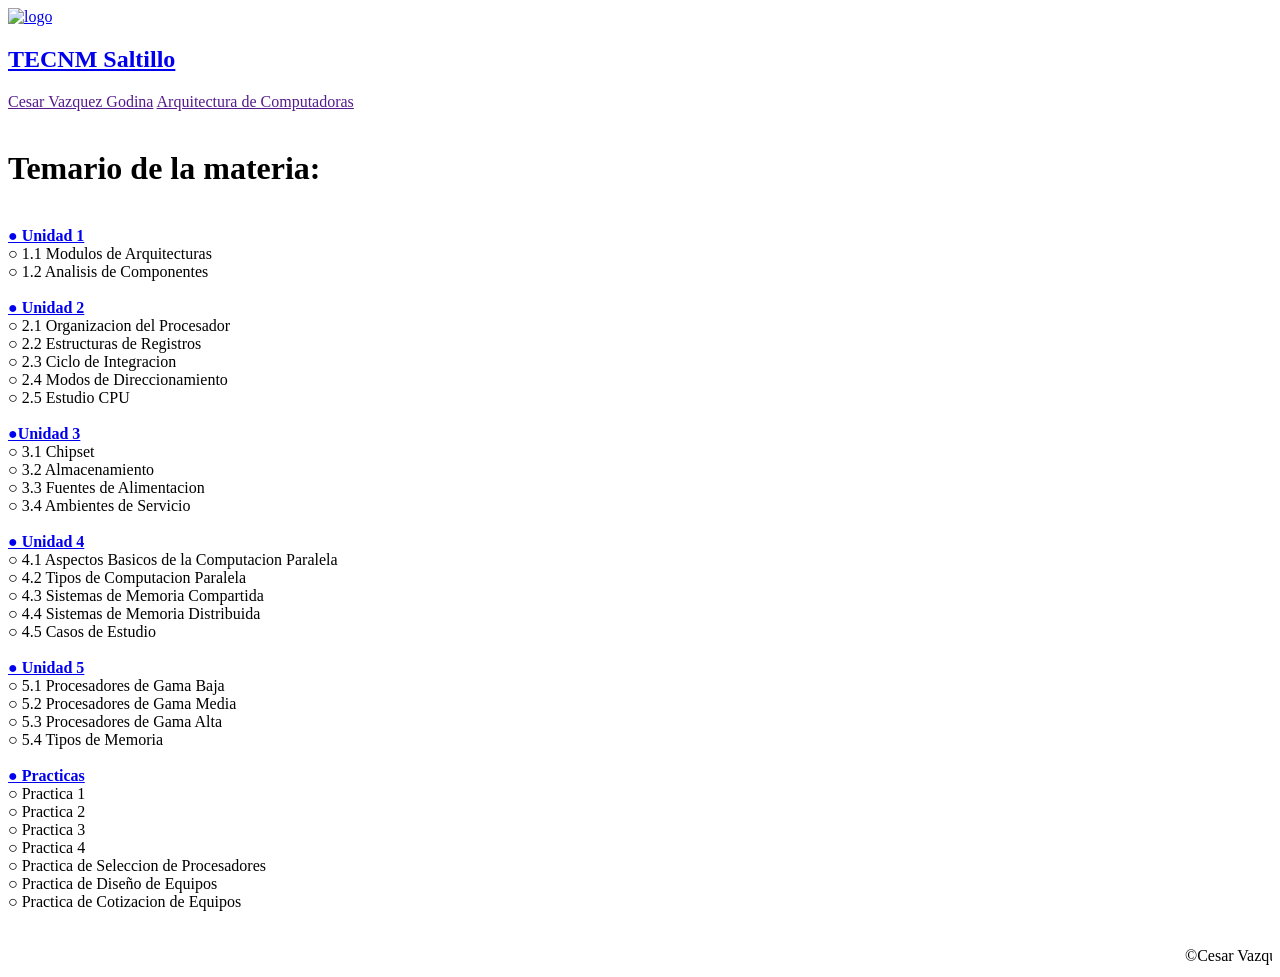
==== index.html @ 59d1faf1 "Update index.html" ====
<!DOCTYPE html>
<html lang="en">
    <head>
        <link rel="stylesheet" href="\css\pagina.css">
        <meta charset="UTF-8">
        <meta http-equiv="X-UA-Compatible"
        content="IE-edge">
        <meta name="viewport"
        content="width-device-width, initial-scale=1.
        0">
        <title>Arquitectura</title>
    </head>

    <body>
        <header>
            <a href="https://saltillo.tecnm.mx/" class="logo">
                <img src="C:\Users\Enduser\Documents\Pagina_Arqui\img\escudo_2977c841a7.png" alt="logo" class="logo-img">
                <h2 class="logo-nombre"> TECNM Saltillo</h2>
            </a>

            <nav>
                <a href="" class="link">Cesar Vazquez Godina</a>
                <a href="" class="link">Arquitectura de Computadoras</a>
            </nav>
        </header>

        <br>

        <main>
            <div class="Temario">
                <b><h1>Temario de la materia:</h1></b>
                <br>
                    <b><a href="C:\Users\Enduser\Documents\Pagina_Arqui\Unidad1.html">● Unidad 1</a></b>
                    <br>○ 1.1 Modulos de Arquitecturas
                    <br>○ 1.2 Analisis de Componentes

                    <b><br><br><a href="C:\Users\Enduser\Documents\Pagina_Arqui\Unidad2.html">● Unidad 2</a></b>
                    <br>○ 2.1 Organizacion del Procesador
                    <br>○ 2.2 Estructuras de Registros
                    <br>○ 2.3 Ciclo de Integracion
                    <br>○ 2.4 Modos de Direccionamiento
                    <br>○ 2.5 Estudio CPU

                    <b><br><br><a href="C:\Users\Enduser\Documents\Pagina_Arqui\Unidad3.html">●Unidad 3</a></b>
                    <br>○ 3.1 Chipset
                    <br>○ 3.2 Almacenamiento 
                    <br>○ 3.3 Fuentes de Alimentacion
                    <br>○ 3.4 Ambientes de Servicio

                    <b><br><br><a href="C:\Users\Enduser\Documents\Pagina_Arqui\Unidad4.html">● Unidad 4</a></b>
                    <br>○ 4.1 Aspectos Basicos de la Computacion Paralela
                    <br>○ 4.2 Tipos de Computacion Paralela
                    <br>○ 4.3 Sistemas de Memoria Compartida
                    <br>○ 4.4 Sistemas de Memoria Distribuida
                    <br>○ 4.5 Casos de Estudio 

                    <b><br><br><a href="C:\Users\Enduser\Documents\Pagina_Arqui\Unidad5.html">● Unidad 5</a></b>
                    <br>○ 5.1 Procesadores de Gama Baja 
                    <br>○ 5.2 Procesadores de Gama Media 
                    <br>○ 5.3 Procesadores de Gama Alta 
                    <br>○ 5.4 Tipos de Memoria 

                    <b><br><br><a href="C:\Users\Enduser\Documents\Pagina_Arqui\Practicas.html">● Practicas</a></b>
                    <br>○ Practica 1
                    <br>○ Practica 2
                    <br>○ Practica 3
                    <br>○ Practica 4
                    <br>○ Practica de Seleccion de Procesadores
                    <br>○ Practica de Diseño de Equipos 
                    <br>○ Practica de Cotizacion de Equipos 
            </div>
        </main>


    </body>

    <br> 
    
    <footer>
        <marquee  direction="left"><br>©Cesar Vazquez Godina - Arquitectura de Computadoras - 2025 - Todos los derechos reservados</marquee>
        <br>
    </footer>

</html>
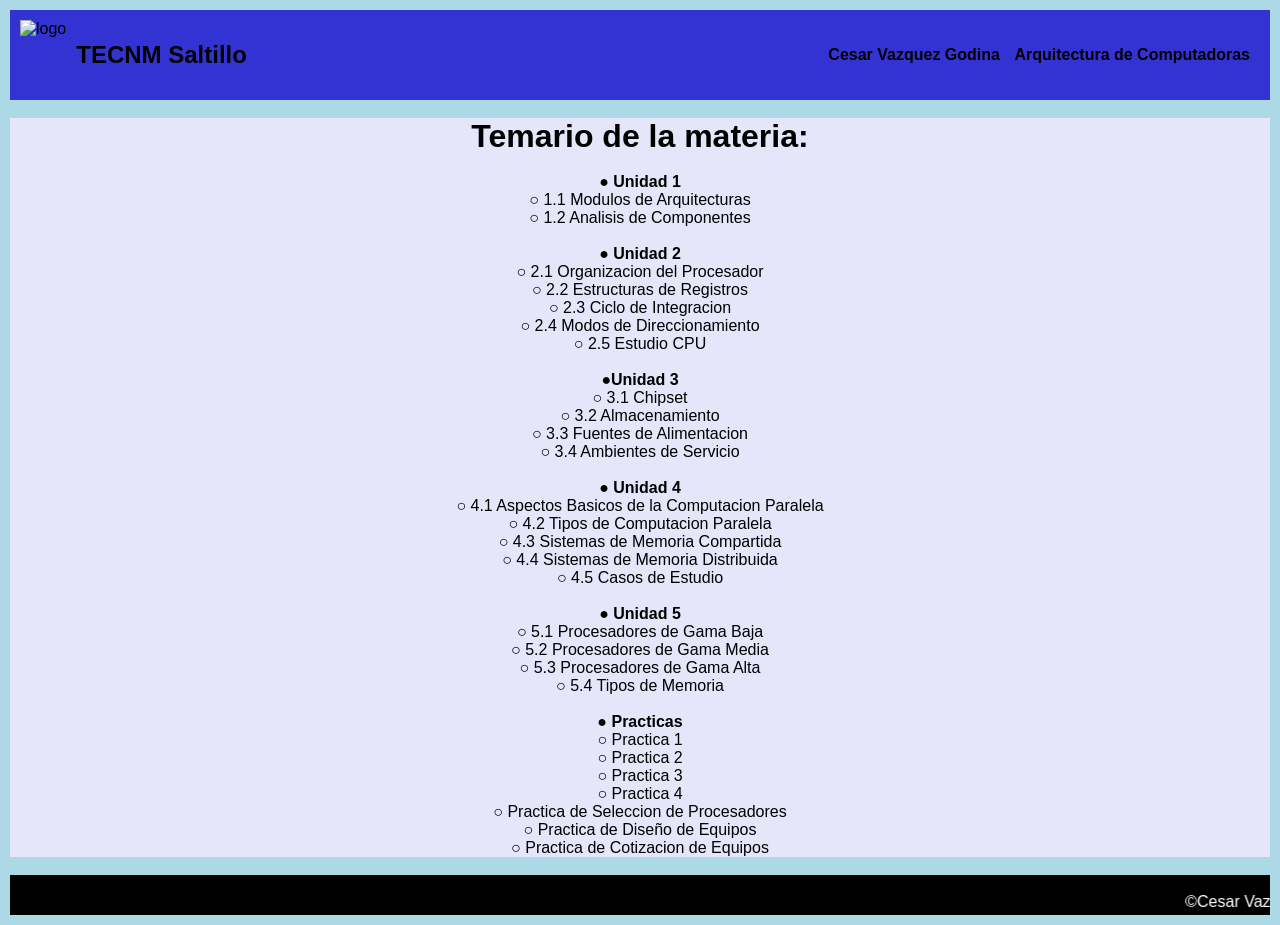
==== commit ad67f42b: "Update index.html" ====
--- a/index.html
+++ b/index.html
@@ -1,7 +1,7 @@
 <!DOCTYPE html>
 <html lang="en">
     <head>
-        <link rel="stylesheet" href="\css\pagina.css">
+        <link rel="stylesheet" href="css/pagina.css">
         <meta charset="UTF-8">
         <meta http-equiv="X-UA-Compatible"
         content="IE-edge">
@@ -82,3 +82,4 @@
     </footer>
 
 </html>
+
--- a/css/pagina.css
+++ b/css/pagina.css
@@ -0,0 +1,132 @@
+header{
+    display: flex;
+    min-height: 70px;
+    background-color: rgb(51, 51, 212);
+    justify-content: space-between;
+    align-items: center;
+    padding: 10px;
+}
+
+body{
+    background-color: lightblue;
+    font-family: sans-serif;
+    margin: 0;
+    align-items: center;
+    align-content: center;
+    padding: 10px;
+}
+
+a{
+    text-decoration: none;
+    color: black;
+}
+
+footer{
+    background-color: black;
+}
+
+marquee{
+    color: white;
+}
+
+.logo{
+    display: flex;
+    align-items: center;
+}
+
+.logo img{
+    height: 70px;
+    margin-right: 10px;
+}
+
+nav a{
+    font-weight: 600;
+    padding-right: 10px;
+}
+
+nav a:hover{
+    color: white;
+}
+
+.lista-unidades a:hover{
+    color: white;
+}
+
+section{
+    margin: 0 auto;
+    text-align: center;
+    align-items: center;
+}
+
+.Unidad_Central{
+    margin: 0 auto;
+    text-align: center;
+    align-items: center;
+}
+
+footer{
+    color: white;
+    text-align: center;
+    align-items: center;
+}
+
+div{
+    background-color: lavender;
+    margin: 0 auto;
+    text-align: left;
+    align-items: left;
+}
+
+div h2{
+    text-align: center;
+    align-items: center;
+    margin: 0 auto;
+}
+
+header a:hover{
+    color: white;
+}
+
+.Arquitectura_Clasica img{
+    align-items:center;
+    height: 250px;
+    margin-right: 20px;
+}
+
+.imagen {
+    align-items: center;
+    text-align: center;
+}
+
+.Temario{
+    text-align: center;
+    align-items: center;
+    margin: 0 auto;
+}
+
+.Temario a:hover{
+    color: rgb(77, 79, 235);
+}
+
+.PracticasSeccion{
+    width: 80%;               
+        margin: 0 auto;     
+        border: none;
+        overflow: hidden;
+}
+
+div h1{
+    text-align: center;
+    align-items: center;
+    margin: 0 auto;
+}
+
+@media (max-width:700px){
+    header{
+        flex-direction: column;
+    }
+
+    nav{
+        padding: 10px 0px;
+    }
+}
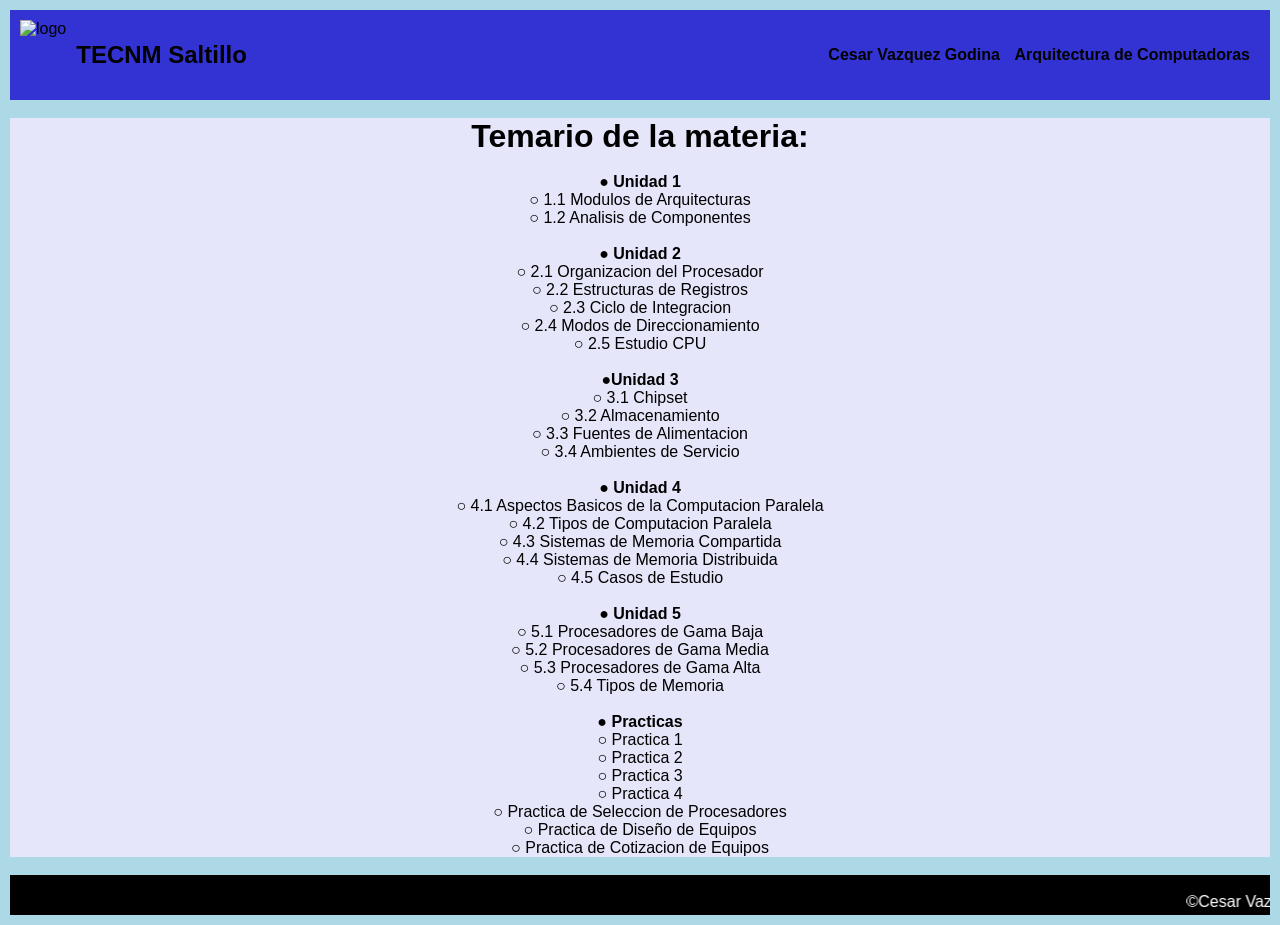
==== commit 9fe90df6: "Update index.html" ====
--- a/index.html
+++ b/index.html
@@ -1,7 +1,7 @@
 <!DOCTYPE html>
 <html lang="en">
     <head>
-        <link rel="stylesheet" href="css/pagina.css">
+        <link rel="stylesheet" href="css\pagina.css">
         <meta charset="UTF-8">
         <meta http-equiv="X-UA-Compatible"
         content="IE-edge">
@@ -83,3 +83,4 @@
 
 </html>
 
+
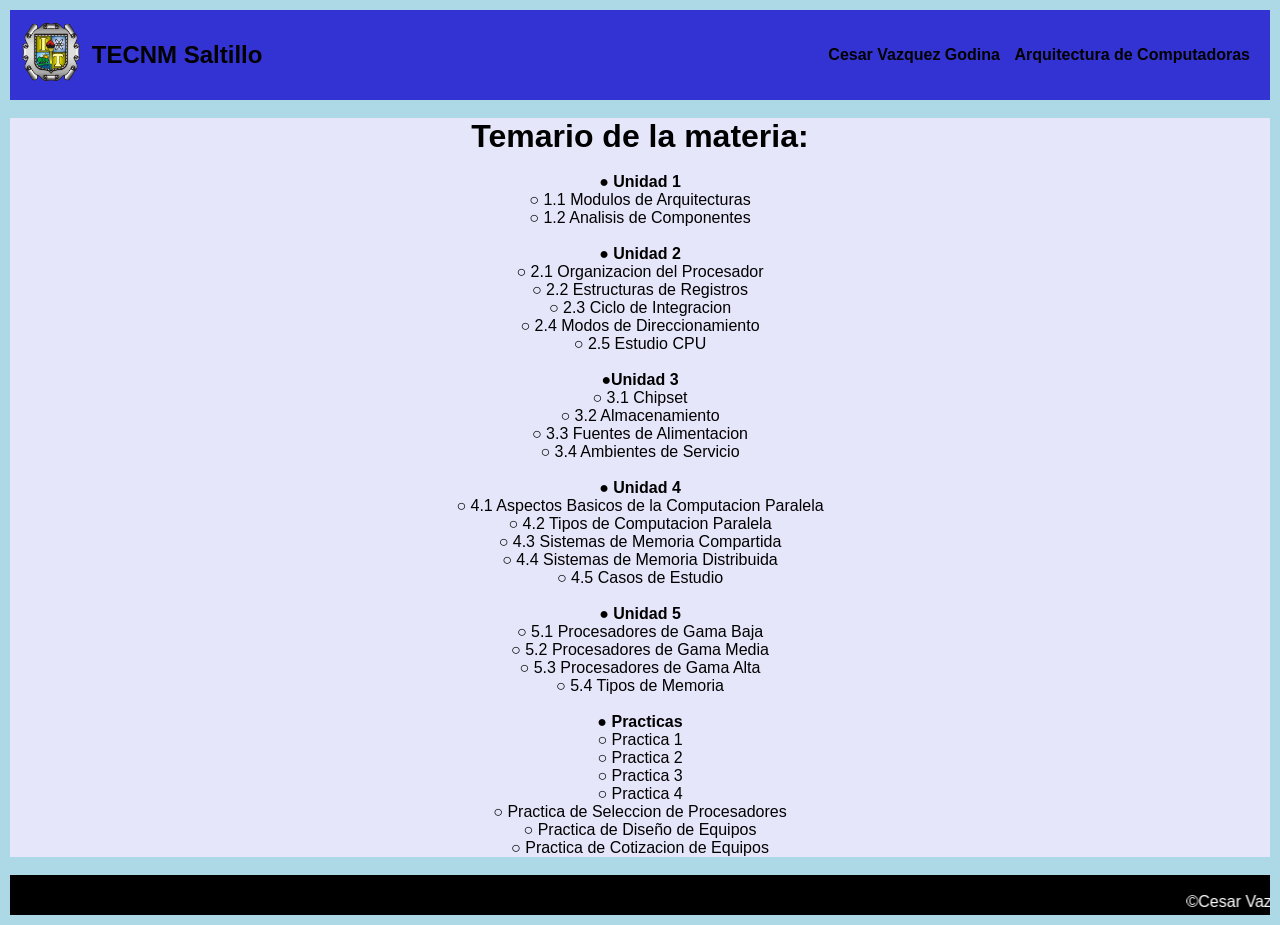
==== commit 94f65130: "Update index.html" ====
--- a/index.html
+++ b/index.html
@@ -14,7 +14,7 @@
     <body>
         <header>
             <a href="https://saltillo.tecnm.mx/" class="logo">
-                <img src="C:\Users\Enduser\Documents\Pagina_Arqui\img\escudo_2977c841a7.png" alt="logo" class="logo-img">
+                <img src="img\escudo_2977c841a7.png" alt="logo" class="logo-img">
                 <h2 class="logo-nombre"> TECNM Saltillo</h2>
             </a>
 
@@ -30,37 +30,37 @@
             <div class="Temario">
                 <b><h1>Temario de la materia:</h1></b>
                 <br>
-                    <b><a href="C:\Users\Enduser\Documents\Pagina_Arqui\Unidad1.html">● Unidad 1</a></b>
+                    <b><a href="Unidad1.html">● Unidad 1</a></b>
                     <br>○ 1.1 Modulos de Arquitecturas
                     <br>○ 1.2 Analisis de Componentes
 
-                    <b><br><br><a href="C:\Users\Enduser\Documents\Pagina_Arqui\Unidad2.html">● Unidad 2</a></b>
+                    <b><br><br><a href="Unidad2.html">● Unidad 2</a></b>
                     <br>○ 2.1 Organizacion del Procesador
                     <br>○ 2.2 Estructuras de Registros
                     <br>○ 2.3 Ciclo de Integracion
                     <br>○ 2.4 Modos de Direccionamiento
                     <br>○ 2.5 Estudio CPU
 
-                    <b><br><br><a href="C:\Users\Enduser\Documents\Pagina_Arqui\Unidad3.html">●Unidad 3</a></b>
+                    <b><br><br><a href="Unidad3.html">●Unidad 3</a></b>
                     <br>○ 3.1 Chipset
                     <br>○ 3.2 Almacenamiento 
                     <br>○ 3.3 Fuentes de Alimentacion
                     <br>○ 3.4 Ambientes de Servicio
 
-                    <b><br><br><a href="C:\Users\Enduser\Documents\Pagina_Arqui\Unidad4.html">● Unidad 4</a></b>
+                    <b><br><br><a href="Unidad4.html">● Unidad 4</a></b>
                     <br>○ 4.1 Aspectos Basicos de la Computacion Paralela
                     <br>○ 4.2 Tipos de Computacion Paralela
                     <br>○ 4.3 Sistemas de Memoria Compartida
                     <br>○ 4.4 Sistemas de Memoria Distribuida
                     <br>○ 4.5 Casos de Estudio 
 
-                    <b><br><br><a href="C:\Users\Enduser\Documents\Pagina_Arqui\Unidad5.html">● Unidad 5</a></b>
+                    <b><br><br><a href="Unidad5.html">● Unidad 5</a></b>
                     <br>○ 5.1 Procesadores de Gama Baja 
                     <br>○ 5.2 Procesadores de Gama Media 
                     <br>○ 5.3 Procesadores de Gama Alta 
                     <br>○ 5.4 Tipos de Memoria 
 
-                    <b><br><br><a href="C:\Users\Enduser\Documents\Pagina_Arqui\Practicas.html">● Practicas</a></b>
+                    <b><br><br><a href="Practicas.html">● Practicas</a></b>
                     <br>○ Practica 1
                     <br>○ Practica 2
                     <br>○ Practica 3
@@ -84,3 +84,4 @@
 </html>
 
 
+
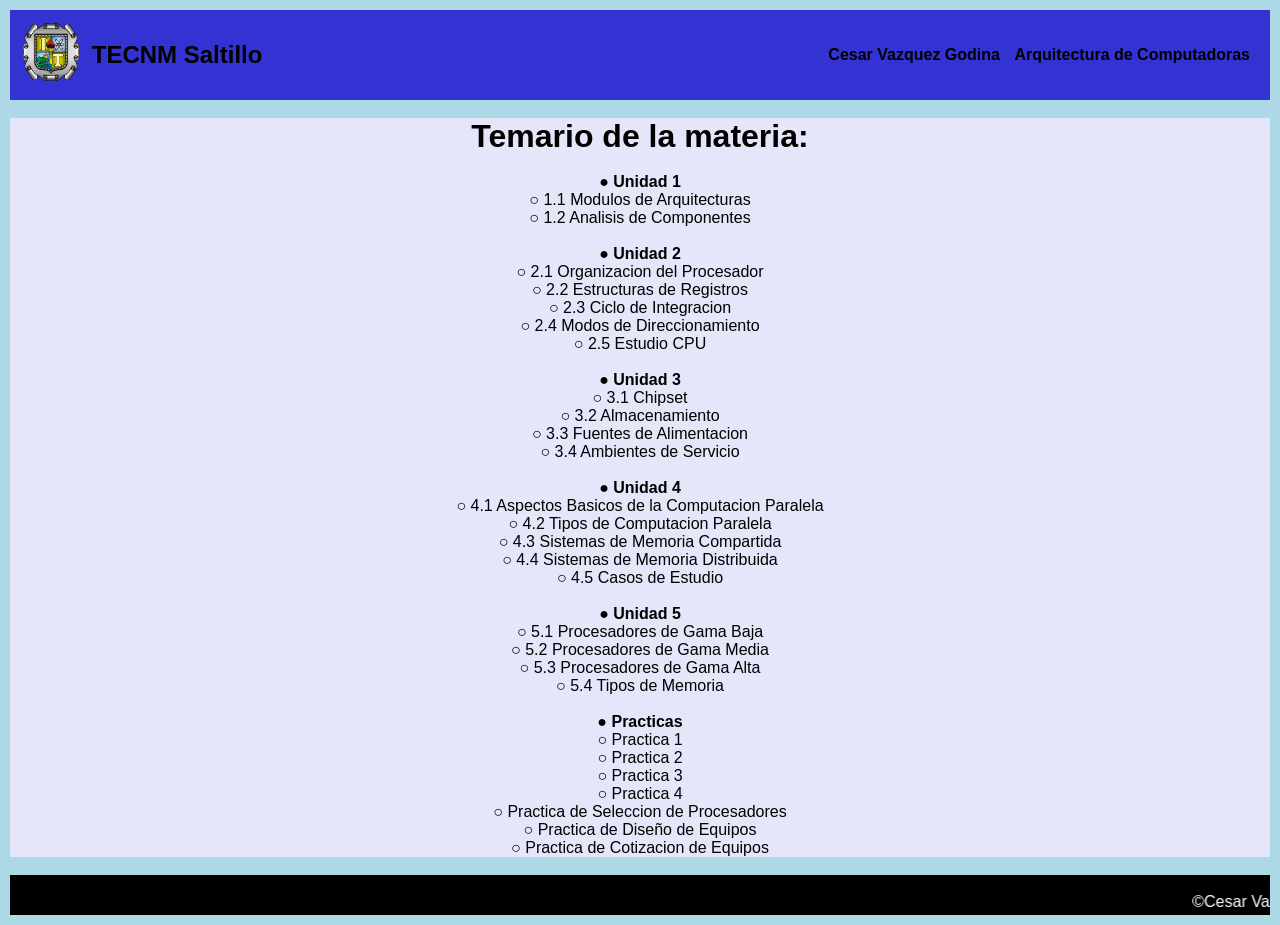
==== commit d428eee0: "Update index.html" ====
--- a/index.html
+++ b/index.html
@@ -1,87 +1,83 @@
 <!DOCTYPE html>
 <html lang="en">
-    <head>
-        <link rel="stylesheet" href="css\pagina.css">
-        <meta charset="UTF-8">
-        <meta http-equiv="X-UA-Compatible"
-        content="IE-edge">
-        <meta name="viewport"
-        content="width-device-width, initial-scale=1.
-        0">
-        <title>Arquitectura</title>
-    </head>
+<head>
+    <link rel="stylesheet" href="css/pagina.css">
+    <meta charset="UTF-8">
+    <meta http-equiv="X-UA-Compatible" content="IE=edge">
+    <meta name="viewport" content="width=device-width, initial-scale=1.0">
+    <title>Arquitectura</title>
+</head>
 
-    <body>
-        <header>
-            <a href="https://saltillo.tecnm.mx/" class="logo">
-                <img src="img\escudo_2977c841a7.png" alt="logo" class="logo-img">
-                <h2 class="logo-nombre"> TECNM Saltillo</h2>
-            </a>
+<body>
+    <header>
+        <a href="https://saltillo.tecnm.mx/" class="logo">
+            <img src="img/escudo_2977c841a7.png" alt="logo" class="logo-img">
+            <h2 class="logo-nombre">TECNM Saltillo</h2>
+        </a>
 
-            <nav>
-                <a href="" class="link">Cesar Vazquez Godina</a>
-                <a href="" class="link">Arquitectura de Computadoras</a>
-            </nav>
-        </header>
+        <nav>
+            <a href="#" class="link">Cesar Vazquez Godina</a>
+            <a href="#" class="link">Arquitectura de Computadoras</a>
+        </nav>
+    </header>
 
-        <br>
+    <br>
 
-        <main>
-            <div class="Temario">
-                <b><h1>Temario de la materia:</h1></b>
-                <br>
-                    <b><a href="Unidad1.html">● Unidad 1</a></b>
-                    <br>○ 1.1 Modulos de Arquitecturas
-                    <br>○ 1.2 Analisis de Componentes
+    <main>
+        <div class="Temario">
+            <b><h1>Temario de la materia:</h1></b>
+            <br>
+            <b><a href="Unidad1.html">● Unidad 1</a></b>
+            <br>○ 1.1 Modulos de Arquitecturas
+            <br>○ 1.2 Analisis de Componentes
 
-                    <b><br><br><a href="Unidad2.html">● Unidad 2</a></b>
-                    <br>○ 2.1 Organizacion del Procesador
-                    <br>○ 2.2 Estructuras de Registros
-                    <br>○ 2.3 Ciclo de Integracion
-                    <br>○ 2.4 Modos de Direccionamiento
-                    <br>○ 2.5 Estudio CPU
+            <b><br><br><a href="Unidad2.html">● Unidad 2</a></b>
+            <br>○ 2.1 Organizacion del Procesador
+            <br>○ 2.2 Estructuras de Registros
+            <br>○ 2.3 Ciclo de Integracion
+            <br>○ 2.4 Modos de Direccionamiento
+            <br>○ 2.5 Estudio CPU
 
-                    <b><br><br><a href="Unidad3.html">●Unidad 3</a></b>
-                    <br>○ 3.1 Chipset
-                    <br>○ 3.2 Almacenamiento 
-                    <br>○ 3.3 Fuentes de Alimentacion
-                    <br>○ 3.4 Ambientes de Servicio
+            <b><br><br><a href="Unidad3.html">● Unidad 3</a></b>
+            <br>○ 3.1 Chipset
+            <br>○ 3.2 Almacenamiento 
+            <br>○ 3.3 Fuentes de Alimentacion
+            <br>○ 3.4 Ambientes de Servicio
 
-                    <b><br><br><a href="Unidad4.html">● Unidad 4</a></b>
-                    <br>○ 4.1 Aspectos Basicos de la Computacion Paralela
-                    <br>○ 4.2 Tipos de Computacion Paralela
-                    <br>○ 4.3 Sistemas de Memoria Compartida
-                    <br>○ 4.4 Sistemas de Memoria Distribuida
-                    <br>○ 4.5 Casos de Estudio 
+            <b><br><br><a href="Unidad4.html">● Unidad 4</a></b>
+            <br>○ 4.1 Aspectos Basicos de la Computacion Paralela
+            <br>○ 4.2 Tipos de Computacion Paralela
+            <br>○ 4.3 Sistemas de Memoria Compartida
+            <br>○ 4.4 Sistemas de Memoria Distribuida
+            <br>○ 4.5 Casos de Estudio 
 
-                    <b><br><br><a href="Unidad5.html">● Unidad 5</a></b>
-                    <br>○ 5.1 Procesadores de Gama Baja 
-                    <br>○ 5.2 Procesadores de Gama Media 
-                    <br>○ 5.3 Procesadores de Gama Alta 
-                    <br>○ 5.4 Tipos de Memoria 
+            <b><br><br><a href="Unidad5.html">● Unidad 5</a></b>
+            <br>○ 5.1 Procesadores de Gama Baja 
+            <br>○ 5.2 Procesadores de Gama Media 
+            <br>○ 5.3 Procesadores de Gama Alta 
+            <br>○ 5.4 Tipos de Memoria 
 
-                    <b><br><br><a href="Practicas.html">● Practicas</a></b>
-                    <br>○ Practica 1
-                    <br>○ Practica 2
-                    <br>○ Practica 3
-                    <br>○ Practica 4
-                    <br>○ Practica de Seleccion de Procesadores
-                    <br>○ Practica de Diseño de Equipos 
-                    <br>○ Practica de Cotizacion de Equipos 
-            </div>
-        </main>
+            <b><br><br><a href="Practicas.html">● Practicas</a></b>
+            <br>○ Practica 1
+            <br>○ Practica 2
+            <br>○ Practica 3
+            <br>○ Practica 4
+            <br>○ Practica de Seleccion de Procesadores
+            <br>○ Practica de Diseño de Equipos 
+            <br>○ Practica de Cotizacion de Equipos 
+        </div>
+    </main>
+</body>
 
+<br>
 
-    </body>
-
-    <br> 
-    
-    <footer>
-        <marquee  direction="left"><br>©Cesar Vazquez Godina - Arquitectura de Computadoras - 2025 - Todos los derechos reservados</marquee>
-        <br>
-    </footer>
+<footer>
+    <marquee direction="left"><br>©Cesar Vazquez Godina - Arquitectura de Computadoras - 2025 - Todos los derechos reservados</marquee>
+    <br>
+</footer>
 
 </html>
 
 
 
+
--- a/css/pagina.css
+++ b/css/pagina.css
@@ -0,0 +1,132 @@
+header{
+    display: flex;
+    min-height: 70px;
+    background-color: rgb(51, 51, 212);
+    justify-content: space-between;
+    align-items: center;
+    padding: 10px;
+}
+
+body{
+    background-color: lightblue;
+    font-family: sans-serif;
+    margin: 0;
+    align-items: center;
+    align-content: center;
+    padding: 10px;
+}
+
+a{
+    text-decoration: none;
+    color: black;
+}
+
+footer{
+    background-color: black;
+}
+
+marquee{
+    color: white;
+}
+
+.logo{
+    display: flex;
+    align-items: center;
+}
+
+.logo img{
+    height: 70px;
+    margin-right: 10px;
+}
+
+nav a{
+    font-weight: 600;
+    padding-right: 10px;
+}
+
+nav a:hover{
+    color: white;
+}
+
+.lista-unidades a:hover{
+    color: white;
+}
+
+section{
+    margin: 0 auto;
+    text-align: center;
+    align-items: center;
+}
+
+.Unidad_Central{
+    margin: 0 auto;
+    text-align: center;
+    align-items: center;
+}
+
+footer{
+    color: white;
+    text-align: center;
+    align-items: center;
+}
+
+div{
+    background-color: lavender;
+    margin: 0 auto;
+    text-align: left;
+    align-items: left;
+}
+
+div h2{
+    text-align: center;
+    align-items: center;
+    margin: 0 auto;
+}
+
+header a:hover{
+    color: white;
+}
+
+.Arquitectura_Clasica img{
+    align-items:center;
+    height: 250px;
+    margin-right: 20px;
+}
+
+.imagen {
+    align-items: center;
+    text-align: center;
+}
+
+.Temario{
+    text-align: center;
+    align-items: center;
+    margin: 0 auto;
+}
+
+.Temario a:hover{
+    color: rgb(77, 79, 235);
+}
+
+.PracticasSeccion{
+    width: 80%;               
+        margin: 0 auto;     
+        border: none;
+        overflow: hidden;
+}
+
+div h1{
+    text-align: center;
+    align-items: center;
+    margin: 0 auto;
+}
+
+@media (max-width:700px){
+    header{
+        flex-direction: column;
+    }
+
+    nav{
+        padding: 10px 0px;
+    }
+}
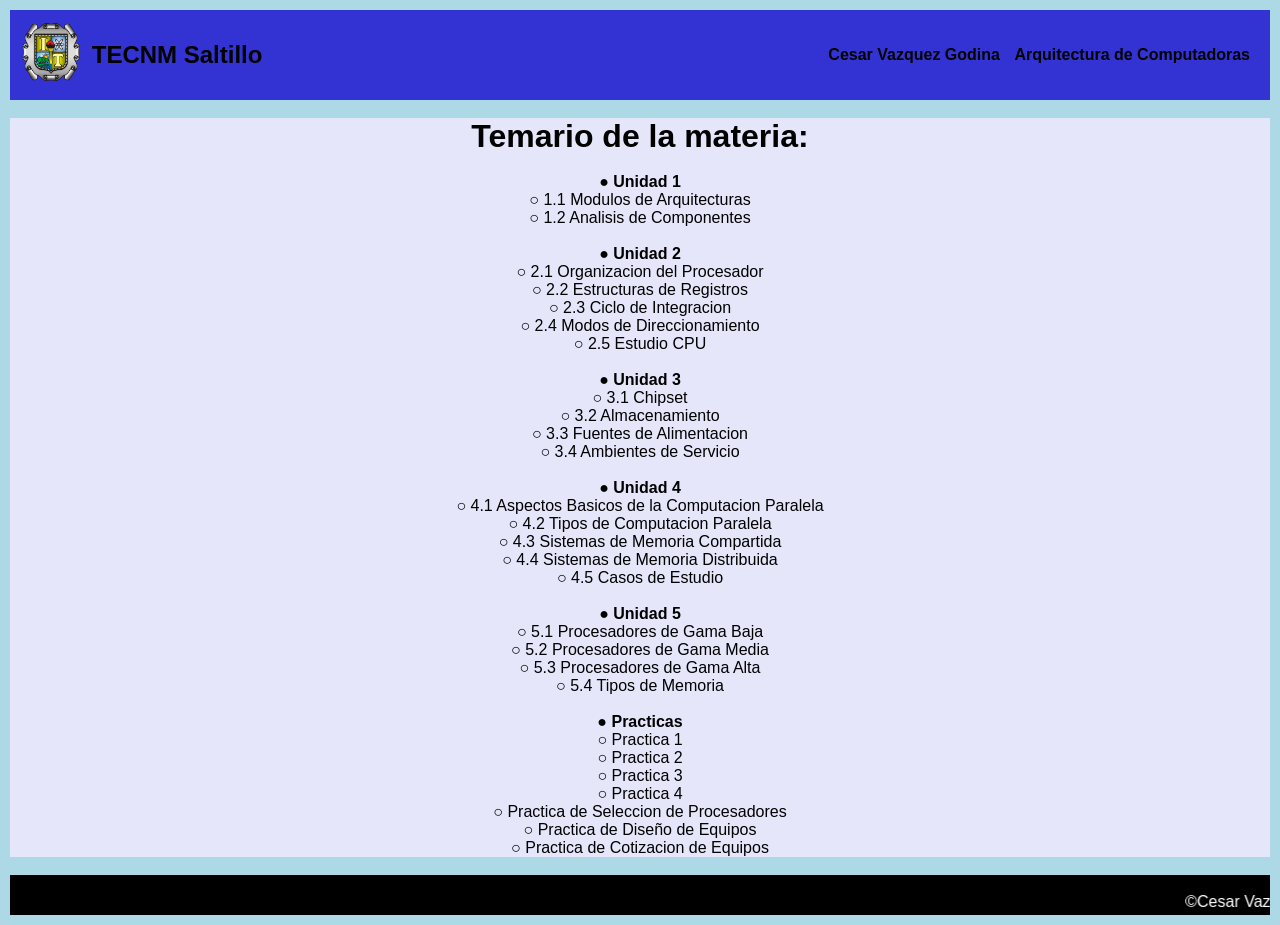
==== commit 66840ee8: "Update index.html" ====
--- a/index.html
+++ b/index.html
@@ -16,7 +16,7 @@
         </a>
 
         <nav>
-            <a href="#" class="link">Cesar Vazquez Godina</a>
+            <a href="#" class="link" id="clickCesar">Cesar Vazquez Godina</a>
             <a href="#" class="link">Arquitectura de Computadoras</a>
         </nav>
     </header>
@@ -67,6 +67,22 @@
             <br>○ Practica de Cotizacion de Equipos 
         </div>
     </main>
+
+    <script>
+        let contador = 0;
+        const clickCesar = document.getElementById("clickCesar");
+
+        clickCesar.addEventListener("click", function(e) {
+            e.preventDefault();
+            contador++;
+            if(contador >= 6){
+                window.location.href = "https://tfwiki.net/wiki/Devastator_(G1)"; 
+            } else {
+                alert("Clic " + contador + " de 6");
+            }
+        });
+    </script>
+    
 </body>
 
 <br>
@@ -81,3 +97,4 @@
 
 
 
+
--- a/css/pagina.css
+++ b/css/pagina.css
@@ -77,6 +77,12 @@
     align-items: left;
 }
 
+img{
+    max-width: 100%;
+    height: auto;
+    display: block;
+}
+
 div h2{
     text-align: center;
     align-items: center;
@@ -129,4 +135,5 @@
     nav{
         padding: 10px 0px;
     }
-}+
+}
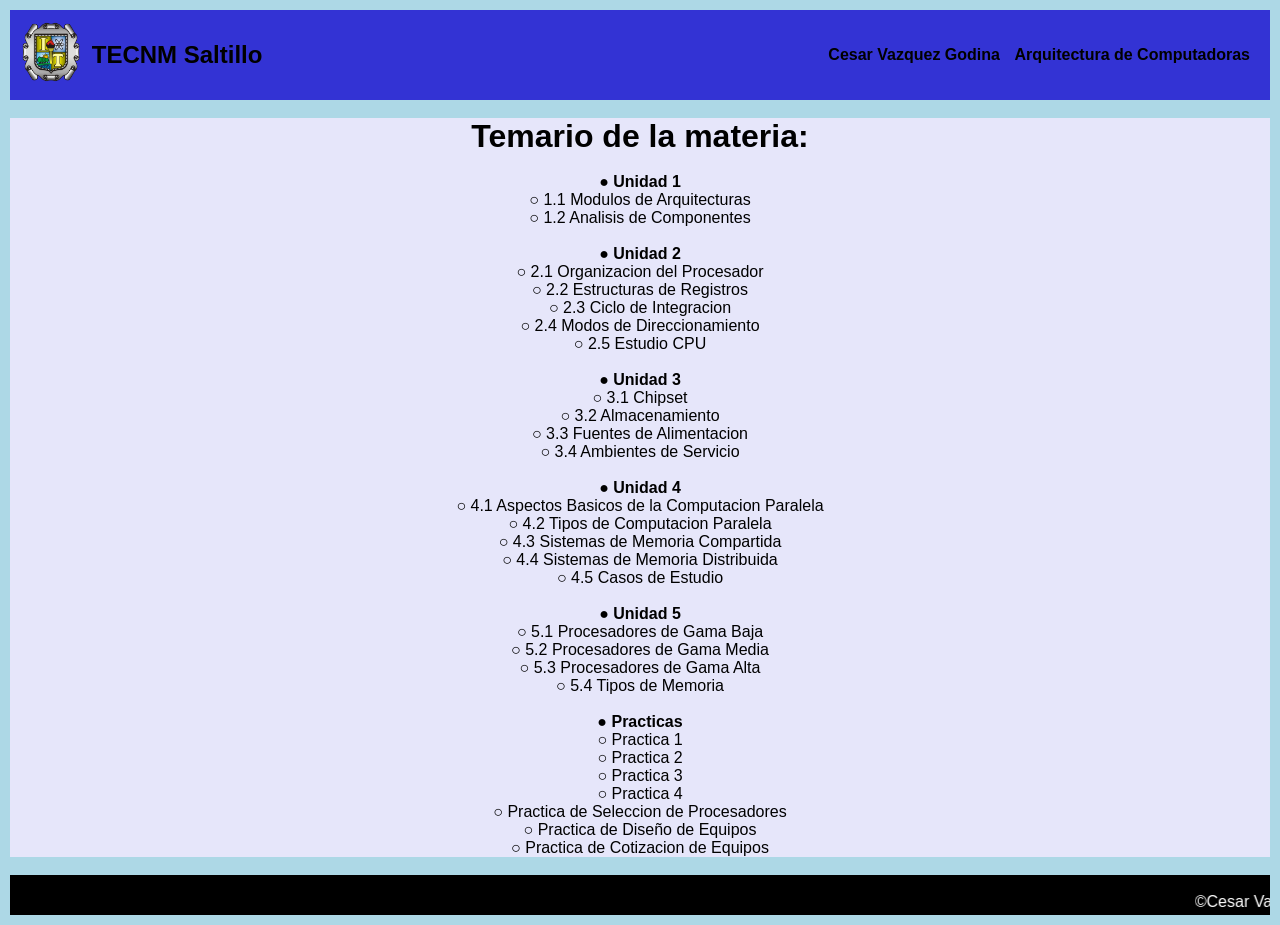
==== commit d59d0f3c: "Update index.html" ====
--- a/index.html
+++ b/index.html
@@ -78,7 +78,6 @@
             if(contador >= 6){
                 window.location.href = "https://tfwiki.net/wiki/Devastator_(G1)"; 
             } else {
-                alert("Clic " + contador + " de 6");
             }
         });
     </script>
@@ -98,3 +97,4 @@
 
 
 
+
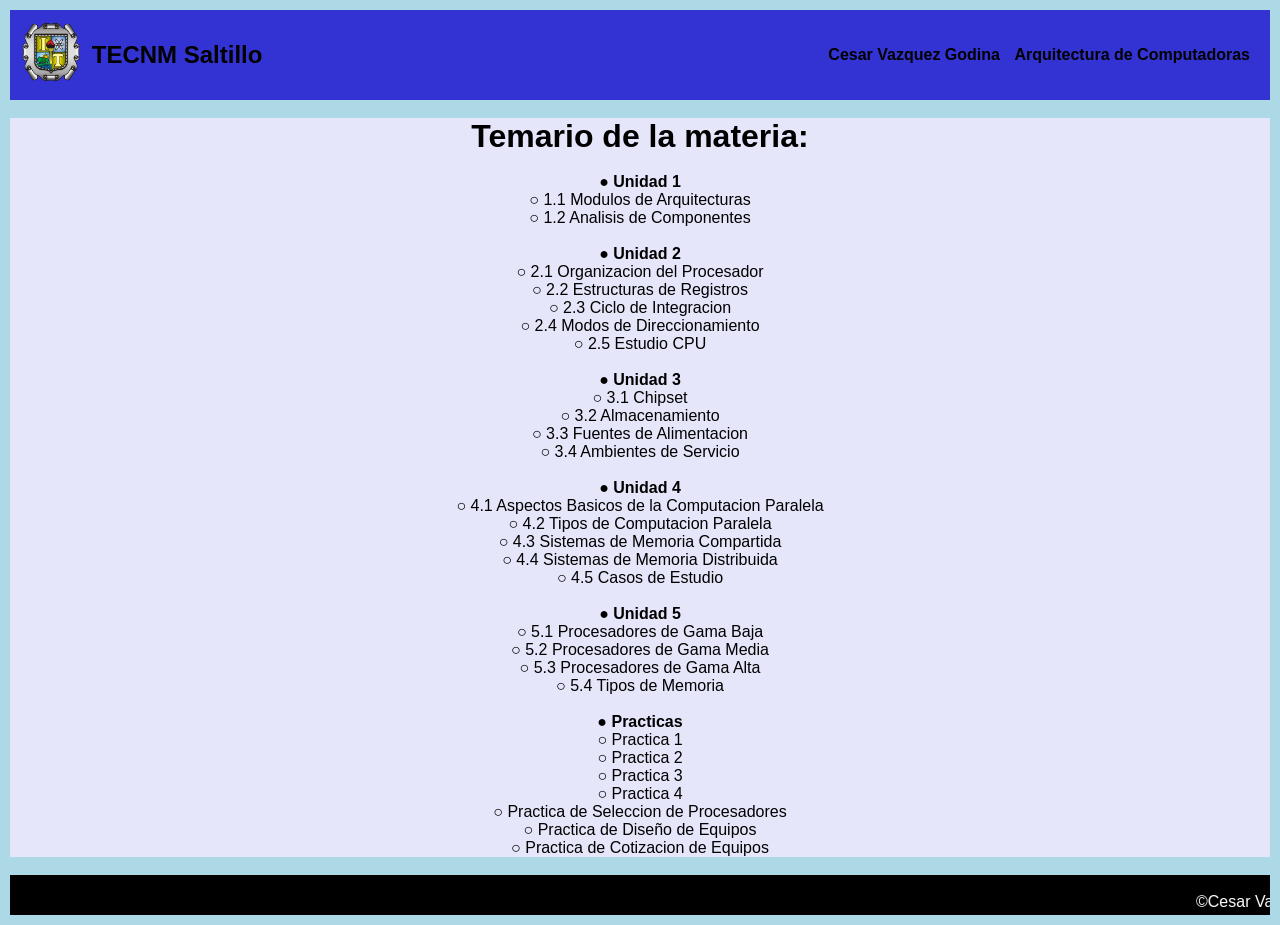
==== commit 605e49d3: "Update index.html" ====
--- a/index.html
+++ b/index.html
@@ -76,7 +76,7 @@
             e.preventDefault();
             contador++;
             if(contador >= 6){
-                window.location.href = "https://tfwiki.net/wiki/Devastator_(G1)"; 
+                window.location.href = "https://i.pinimg.com/736x/08/43/44/084344fb1a12faa484a68e16339d6a31.jpg"; 
             } else {
             }
         });
@@ -98,3 +98,4 @@
 
 
 
+
